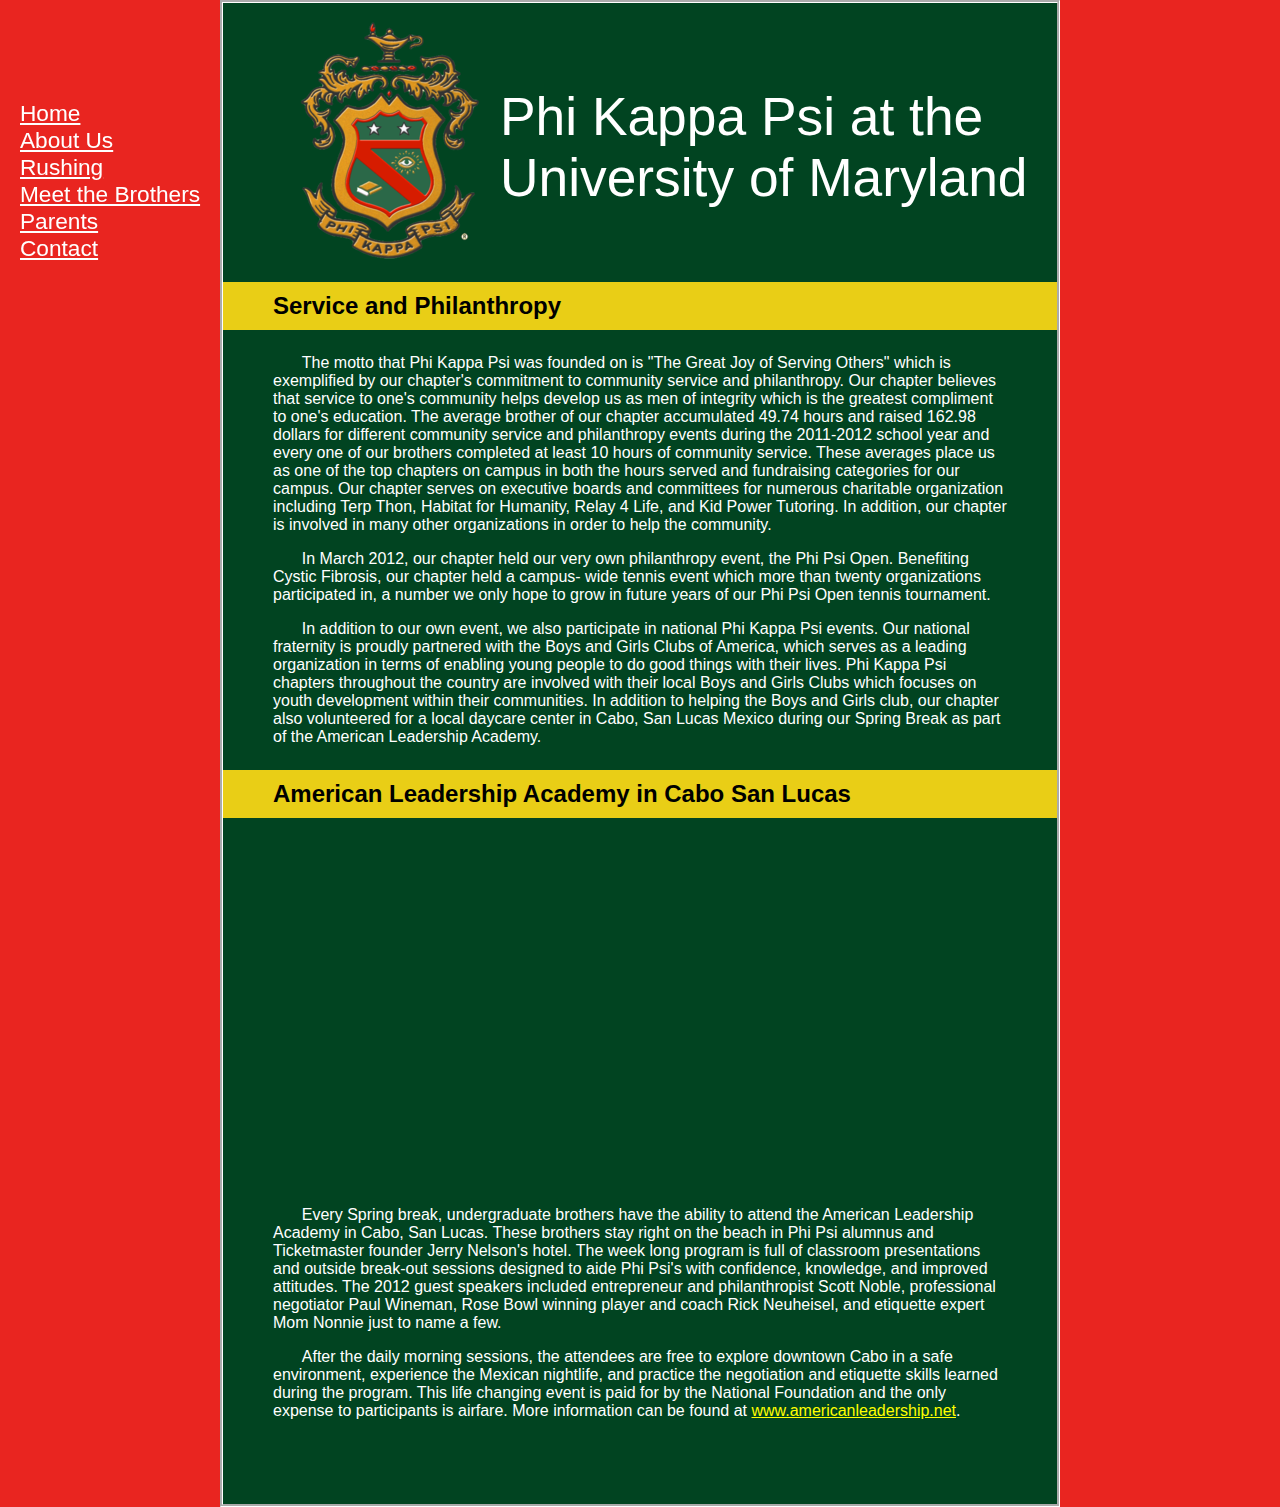
==== AboutUs.html @ 4eb46751 "First commit. Contains all existing files for phipsiumd.com, the website for the Phi Kappa Psi chapt" ====
<!DOCTYPE html>
<html>
<head>
	<title>About Us</title>
	<link rel="stylesheet" type="text/css" href="PhiKappaPsi.css">
</head>
<body>

	<div id="navigation">
		<a href="index.html">Home</a><br>
    	<a href="AboutUs.html">About Us</a><br>
	<a href="Rush.html">Rushing</a><br>
	<a href="MeetTheBrothers.html">Meet the Brothers</a><br>
      	<a href="Parents.html">Parents</a><br>
      	<a href="Contact.html">Contact</a><br>
	</div>
	
	<img src="coat of arms.png" width="240" height="257" alt="Coat of arms">
	<br><br>
	<h1>Phi Kappa Psi at the <br>University of Maryland</h1>

	<h2>Service and Philanthropy</h2>

	<br><p>The motto that Phi Kappa Psi was founded on is "The Great Joy of Serving Others" which is exemplified by our chapter's commitment to community service and philanthropy. Our chapter believes that service to one's community helps develop us as men of integrity which is the greatest compliment to one's education. The average brother of our chapter accumulated 49.74 hours and raised 162.98 dollars for different community service and philanthropy events during the 2011-2012 school year and every one of our brothers completed at least 10 hours of community service. These averages place us as one of the top chapters on campus in both the hours served and fundraising categories for our campus. Our chapter serves on executive boards and committees for numerous charitable organization including Terp Thon, Habitat for Humanity, Relay 4 Life, and Kid Power Tutoring. In addition, our chapter is involved in many other organizations in order to help the community.</p>

	<p>In March 2012, our chapter held our very own philanthropy event, the Phi Psi Open. Benefiting Cystic Fibrosis, our chapter held a campus- wide tennis event which more than twenty organizations participated in, a number we only hope to grow in future years of our Phi Psi Open tennis tournament.</p>

	<p>In addition to our own event, we also participate in national Phi Kappa Psi events. Our national fraternity is proudly partnered with the Boys and Girls Clubs of America, which serves as a leading organization in terms of enabling young people to do good things with their lives. Phi Kappa Psi chapters throughout the country are involved with their local Boys and Girls Clubs which focuses on youth development within their communities. In addition to helping the Boys and Girls club, our chapter also volunteered for a local daycare center in Cabo, San Lucas Mexico during our Spring Break as part of the American Leadership Academy.<br><br></p>

	<h2>American Leadership Academy in Cabo San Lucas</h2>

	<br><iframe width="640" height="360" src="http://www.youtube.com/embed/8G7A8NUFZYQ?feature=player_detailpage" frameborder="0" allowfullscreen></iframe>

	<br><p>Every Spring break, undergraduate brothers have the ability to attend the American Leadership Academy in Cabo, San Lucas. These brothers stay right on the beach in Phi Psi alumnus and Ticketmaster founder Jerry Nelson's hotel. The week long program is full of classroom presentations and outside break-out sessions designed to aide Phi Psi's with confidence, knowledge, and improved attitudes. The 2012 guest speakers included entrepreneur and philanthropist Scott Noble, professional negotiator Paul Wineman, Rose Bowl winning player and coach Rick Neuheisel, and etiquette expert Mom Nonnie just to name a few.</p>

	<p>After the daily morning sessions, the attendees are free to explore downtown Cabo in a safe environment, experience the Mexican nightlife, and practice the negotiation and etiquette skills learned during the program. This life changing event is paid for by the National Foundation and the only expense to participants is airfare. More information can be found at <a href="http://www.americanleadership.net/">www.americanleadership.net</a>.<br><br></p>

</body>
</html>
---- PhiKappaPsi.css ----
html {
	background-color: rgb(233, 37, 32);
}

body {
	font-family: arial;
	font-weight: lighter;
	color: white;
	background-color: rgb(1, 68, 33);
	margin: 0px 220px;
	padding: 50px;
	padding-top: 10px;
	border: groove;
	border-color: white;
}

h1 {
	font-size: 40pt;
	font-weight: lighter;
	position: absolute;
	top: 50px;
	left: 500px;
}

h2 {
	font-size: 18pt;
	color: black;
	background-color: rgb(233, 206, 22);
	margin: -10px -50px;
	padding: 10px 50px;
}

h3 {
	font-family: arial;
	color: white;
}

p {
	text-indent: .3in;
}

a:link {
	color: yellow;
}

a:visited {
	color: yellow;
}

#navigation {
    position: fixed;
    top: 100px;
    left: 20px;
    width: 200px;
    color: white;
    font-size: 17pt;
}

#navigation a:link {
	color: white;
}

#navigation a:visited {
	color: white;
}

#brothers ul:before {
	content: none;
}

.headshot {
	text-align: center;
	width: 240px;
	display: inline-block;
	margin: 20px 20px 0 0;
}

.headshot img {
	display: block;
	margin: 0 auto;
	width: 240px;
	height: 240px;
}

/*
green: rgb(1, 38, 63);
red: rgb(233, 37, 32);
hunter green: rgb(53, 94, 59);
cardinal red: rgb(196, 30, 58);
yellow: rgb(233, 206, 22);
*/
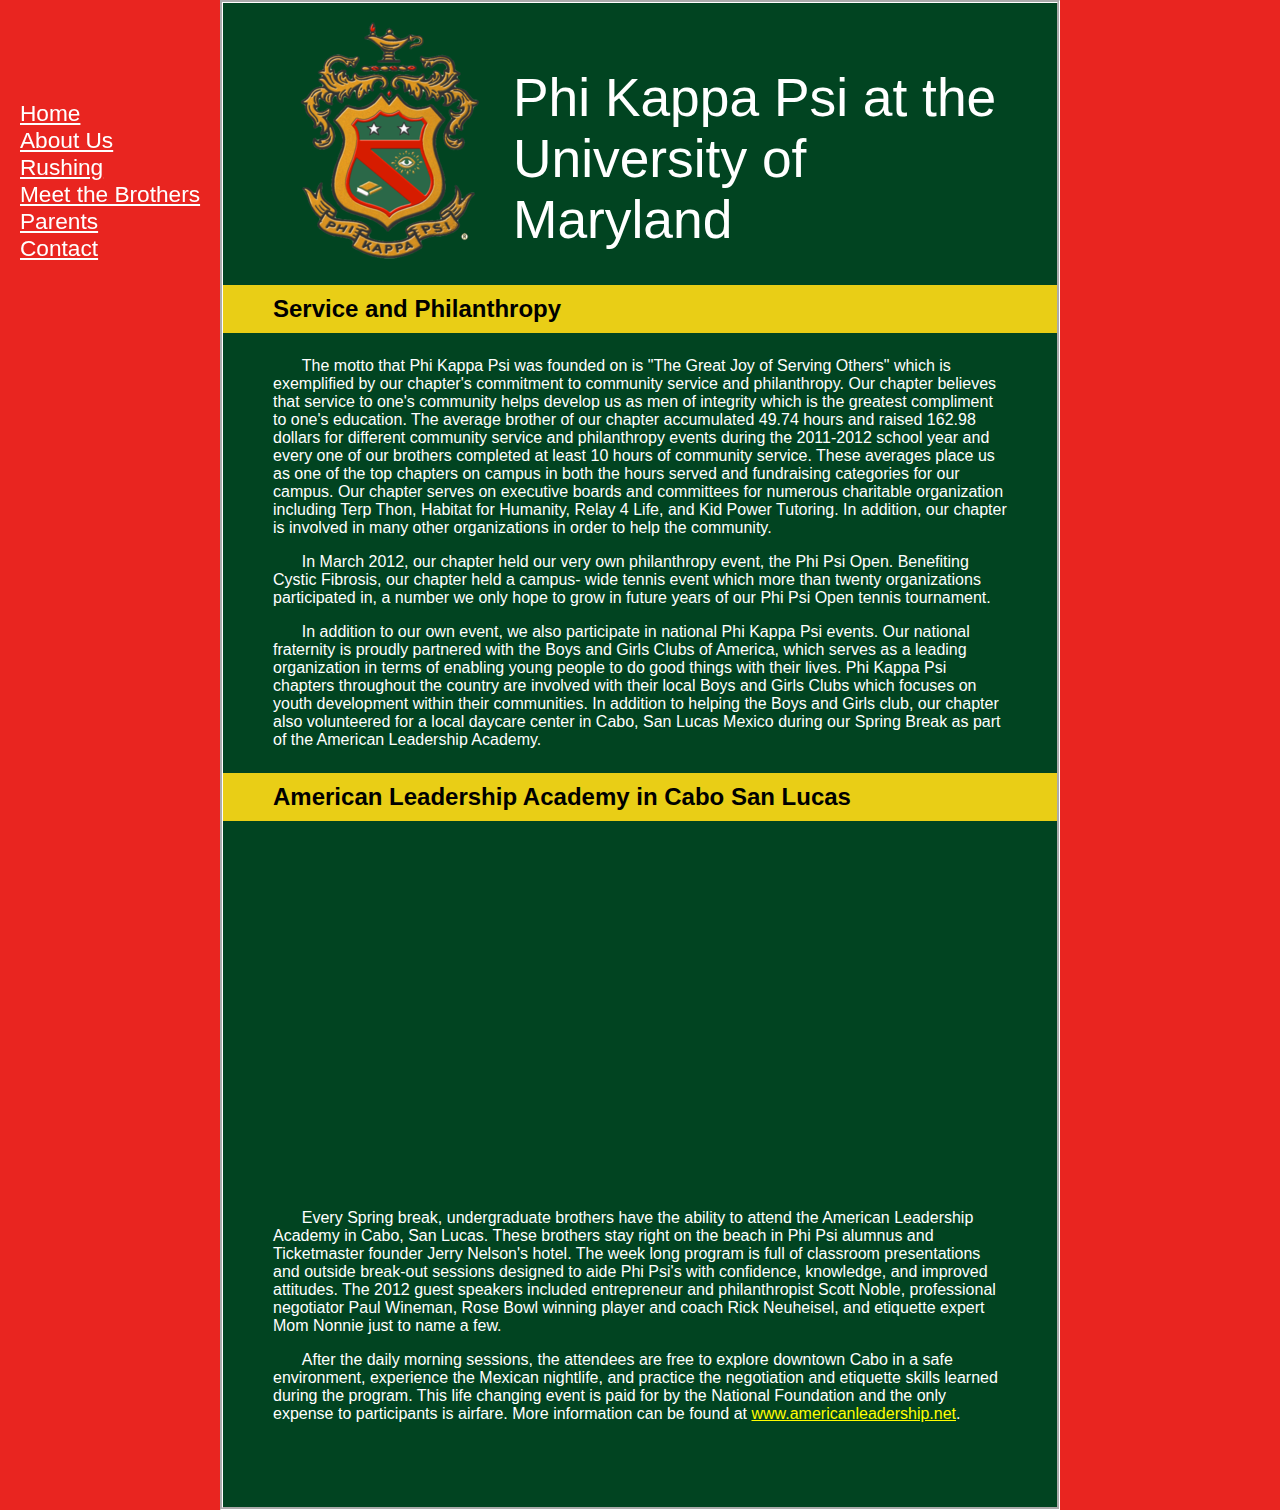
==== commit e1c44aa1: "Fixed formatting of header. Should now automatically wrap lines to fit window size." ====
--- a/AboutUs.html
+++ b/AboutUs.html
@@ -15,9 +15,10 @@
       	<a href="Contact.html">Contact</a><br>
 	</div>
 	
-	<img src="coat of arms.png" width="240" height="257" alt="Coat of arms">
-	<br><br>
-	<h1>Phi Kappa Psi at the <br>University of Maryland</h1>
+	<div id="header">
+		<img src="coat of arms.png" width="240" height="257" alt="Coat of arms">		
+		<div><br><h1>Phi Kappa Psi at the University of Maryland</h1></div>
+	</div>
 
 	<h2>Service and Philanthropy</h2>
 
--- a/PhiKappaPsi.css
+++ b/PhiKappaPsi.css
@@ -12,14 +12,6 @@
 	padding-top: 10px;
 	border: groove;
 	border-color: white;
-}
-
-h1 {
-	font-size: 40pt;
-	font-weight: lighter;
-	position: absolute;
-	top: 50px;
-	left: 500px;
 }
 
 h2 {
@@ -47,6 +39,26 @@
 	color: yellow;
 }
 
+#header {
+	text-align: center;
+	display: inline-block;
+	padding-bottom: 10px;
+}
+
+#header img {
+	float: left;
+}
+
+#header div {
+	text-align: left;
+	font-weight: lighter;
+}
+
+#header div h1 {
+	font-size: 40pt;
+	font-weight: lighter;
+}
+
 #navigation {
     position: fixed;
     top: 100px;
@@ -71,8 +83,8 @@
 .headshot {
 	text-align: center;
 	width: 240px;
-	display: inline-block;
-	margin: 20px 20px 0 0;
+	display: inline-table;
+	margin: 10px 10px;
 }
 
 .headshot img {
@@ -82,6 +94,11 @@
 	height: 240px;
 }
 
+.headshot p {
+	text-indent: 0;
+	margin-top: 6px;
+}
+
 /*
 green: rgb(1, 38, 63);
 red: rgb(233, 37, 32);
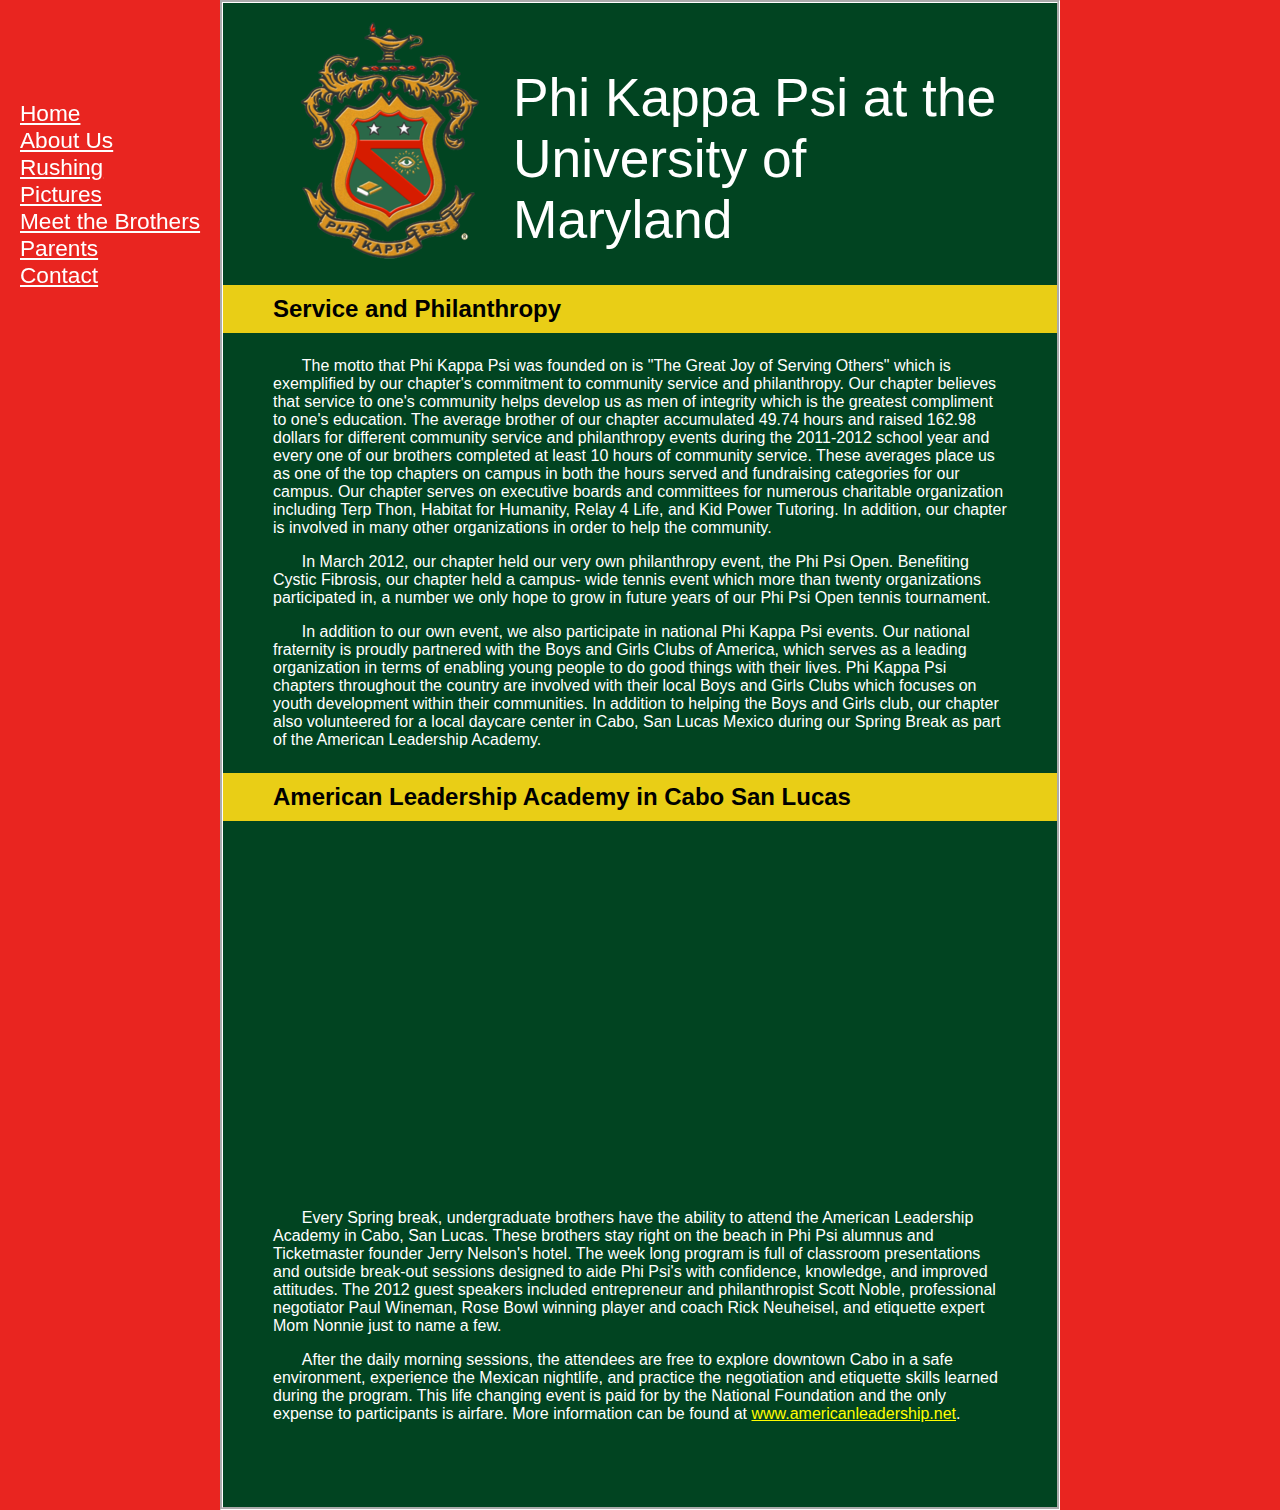
==== commit 1a86cb76: "Added a Pictures page to display all pictures. Updated Table of Contents accordingly +Pictures.html" ====
--- a/AboutUs.html
+++ b/AboutUs.html
@@ -9,8 +9,9 @@
 	<div id="navigation">
 		<a href="index.html">Home</a><br>
     	<a href="AboutUs.html">About Us</a><br>
-	<a href="Rush.html">Rushing</a><br>
-	<a href="MeetTheBrothers.html">Meet the Brothers</a><br>
+		<a href="Rush.html">Rushing</a><br>
+		<a href="Pictures.html">Pictures</a><br>
+		<a href="MeetTheBrothers.html">Meet the Brothers</a><br>
       	<a href="Parents.html">Parents</a><br>
       	<a href="Contact.html">Contact</a><br>
 	</div>
--- a/PhiKappaPsi.css
+++ b/PhiKappaPsi.css
@@ -99,10 +99,32 @@
 	margin-top: 6px;
 }
 
+#header_pics a img {
+	width: 275px;
+	height: 200px;
+	display: inline-table;
+	margin: -10px 0px 0 5px;
+}
+
+#header_pics {
+	margin: -5px -25px 15px -25px;
+}
+
+#WebsitePictures {
+	margin: -25px;
+}
+
+#WebsitePictures a img {
+	width: 275px;
+	height: 230px;
+	display: inline-table;
+	margin: 4px;
+}
+
 /*
 green: rgb(1, 38, 63);
 red: rgb(233, 37, 32);
 hunter green: rgb(53, 94, 59);
 cardinal red: rgb(196, 30, 58);
 yellow: rgb(233, 206, 22);
-*/+*/
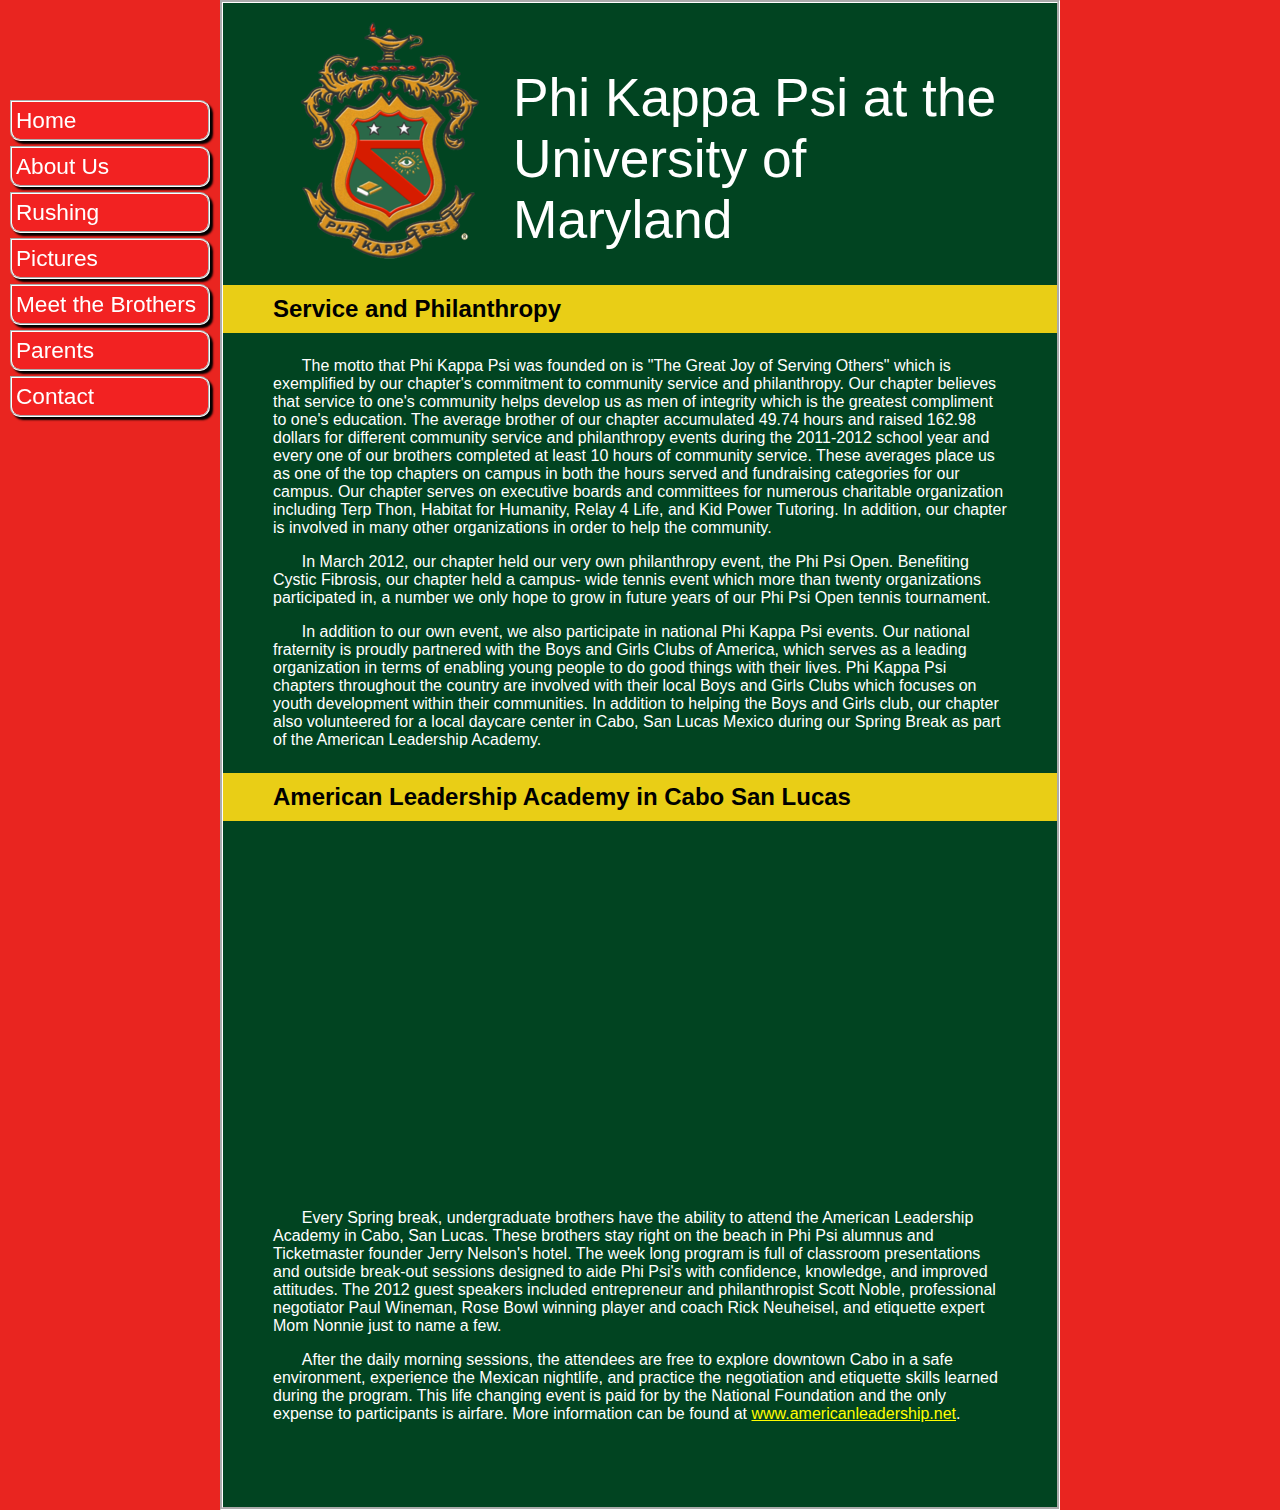
==== commit 3b16cff5: "Changed the display of the Table of Contents. Now consist of links surrounding divs." ====
--- a/AboutUs.html
+++ b/AboutUs.html
@@ -7,13 +7,13 @@
 <body>
 
 	<div id="navigation">
-		<a href="index.html">Home</a><br>
-    	<a href="AboutUs.html">About Us</a><br>
-		<a href="Rush.html">Rushing</a><br>
-		<a href="Pictures.html">Pictures</a><br>
-		<a href="MeetTheBrothers.html">Meet the Brothers</a><br>
-      	<a href="Parents.html">Parents</a><br>
-      	<a href="Contact.html">Contact</a><br>
+		<a class="dirlink" href="index.html"><div class="linkpanel">Home</div></a>
+    	<a class="dirlink"href="AboutUs.html"><div class="linkpanel">About Us</div></a>
+		<a class="dirlink"href="Rush.html"><div class="linkpanel">Rushing</div></a>
+		<a class="dirlink"href="Pictures.html"><div class="linkpanel">Pictures</div></a>
+		<a class="dirlink"href="MeetTheBrothers.html"><div class="linkpanel">Meet the Brothers</div></a>
+      	<a class="dirlink"href="Parents.html"><div class="linkpanel">Parents</div></a>
+      	<a class="dirlink"href="Contact.html"><div class="linkpanel">Contact</div></a>
 	</div>
 	
 	<div id="header">
@@ -38,4 +38,4 @@
 	<p>After the daily morning sessions, the attendees are free to explore downtown Cabo in a safe environment, experience the Mexican nightlife, and practice the negotiation and etiquette skills learned during the program. This life changing event is paid for by the National Foundation and the only expense to participants is airfare. More information can be found at <a href="http://www.americanleadership.net/">www.americanleadership.net</a>.<br><br></p>
 
 </body>
-</html>+</html>
--- a/PhiKappaPsi.css
+++ b/PhiKappaPsi.css
@@ -62,18 +62,25 @@
 #navigation {
     position: fixed;
     top: 100px;
-    left: 20px;
+    left: 10px;
     width: 200px;
     color: white;
     font-size: 17pt;
 }
 
-#navigation a:link {
+.dirlink:link, .dirlink:visited {
 	color: white;
+	text-decoration: none;
 }
 
-#navigation a:visited {
-	color: white;
+.linkpanel {
+	border: 2px white groove;
+	border-radius: 10px;
+	border-top-left-radius: 0;
+	background-color: #f22222;
+	margin: 0 0 5px 0;
+	padding: 5px 4px;
+	box-shadow: 3px 3px 2px black;
 }
 
 #brothers ul:before {
